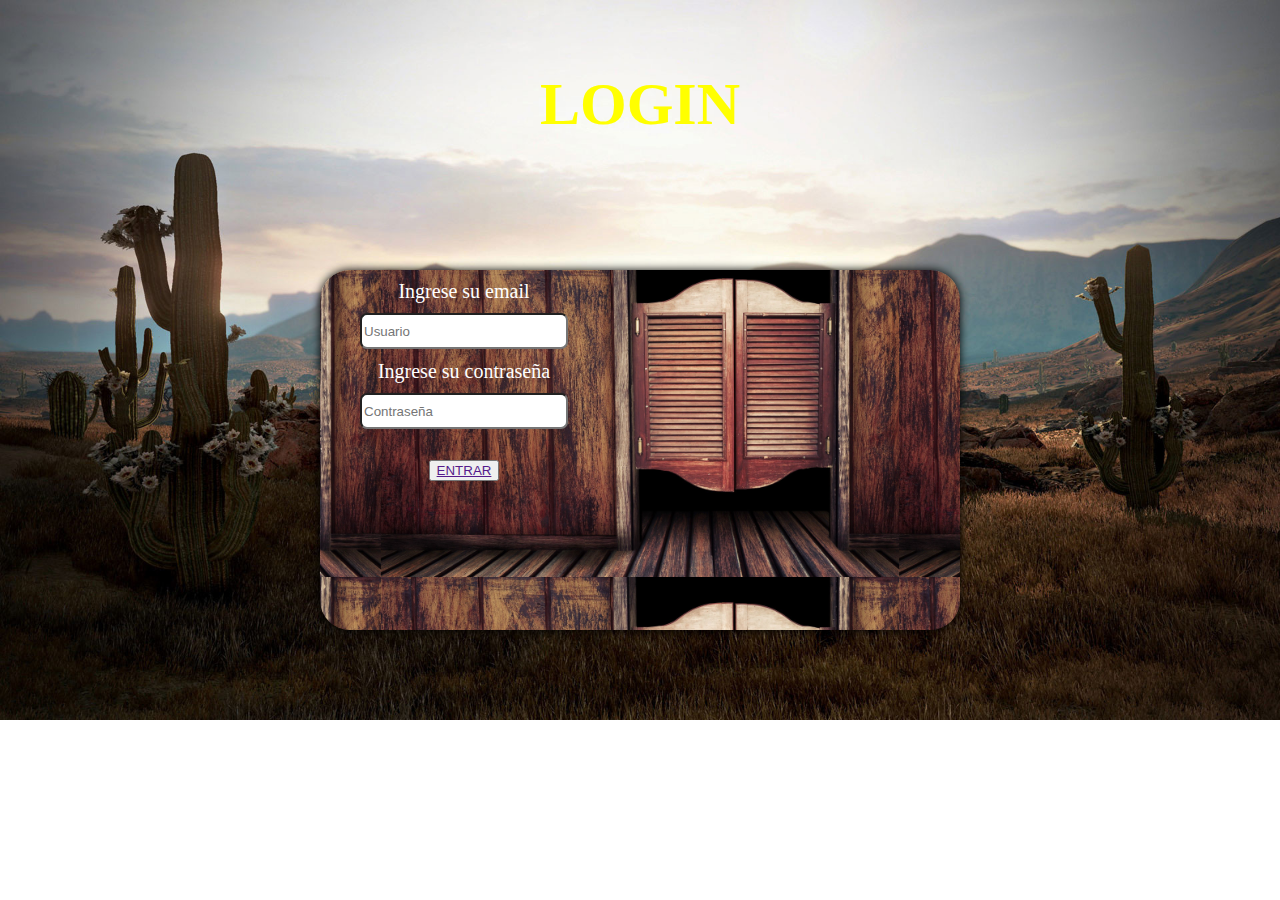
==== login2.html @ 84831c31 "Changes in login 2 -- Western design" ====
<!DOCTYPE html>
<html lang="en">
<head>
    <meta charset="UTF-8">
    <meta http-equiv="X-UA-Compatible" content="IE=edge">
    <meta name="viewport" content="width=device-width, initial-scale=1.0">
    <link rel="stylesheet" href="styles2.css">
    <title>Login landing 2</title>
</head>
<body>
    
    <div class="container">
        <h1 class="title">LOGIN </h1>
        <!-- Login landing 2 - Tematica viejo oeste -->
        <div class="content">
            <div class="inputsFlex">
                <label for="email">Ingrese su email</label>
                <input type="email" id="email" placeholder="Usuario">

                <label for="password">Ingrese su contraseña</label>
                <input type="password" id="pasword" placeholder="Contraseña">
            </div>
            <div class="buttonFlex">
                <button><a href="">ENTRAR</a></button>
            </div>
        </div>

    </div>
</body>
</html>
---- styles2.css ----
body {
    margin: 0px;
    padding: 0px;
    background-image: url(img/old_west_background3);
    background-size: 100%;
    background-repeat: no-repeat;
    /* background-position: center; */
}

.container {
    width: 100%;
    height: 100%;
    display: flex;
    position: absolute;
    flex-direction: column;
    justify-content: center;
    align-items: center;
}

.title {
    position: absolute;
    top: 30px;
    font-size: 60px;
    color:yellow
}

.content {
    display: flex;
    flex-direction: column;
    position: relative;
    width: 50%;
    height: 40%;
    border-radius: 30px;
    box-shadow: 0 0 10px black;
    background-image: url(img/fondo_saloon_door);
    background-size: 81%;
    background-position-x: center;
    background-position-y: -17px;
    /* background-position: center; */
}

.inputsFlex {
    width: 45%;
    display: flex;
    flex-direction: column;
    justify-content: center;
    align-items: center;
}

.inputsFlex label{
    color: white;
    margin: 10px;
    font-size: 20px;
}

.inputsFlex input{
    height: 30px;
    width: 200px;
    border-radius: 7px;
    margin-bottom: 1px;
}

.buttonFlex {
    display: flex;
    justify-content: center;
    margin-top: 30px;
    width: 45%;
}
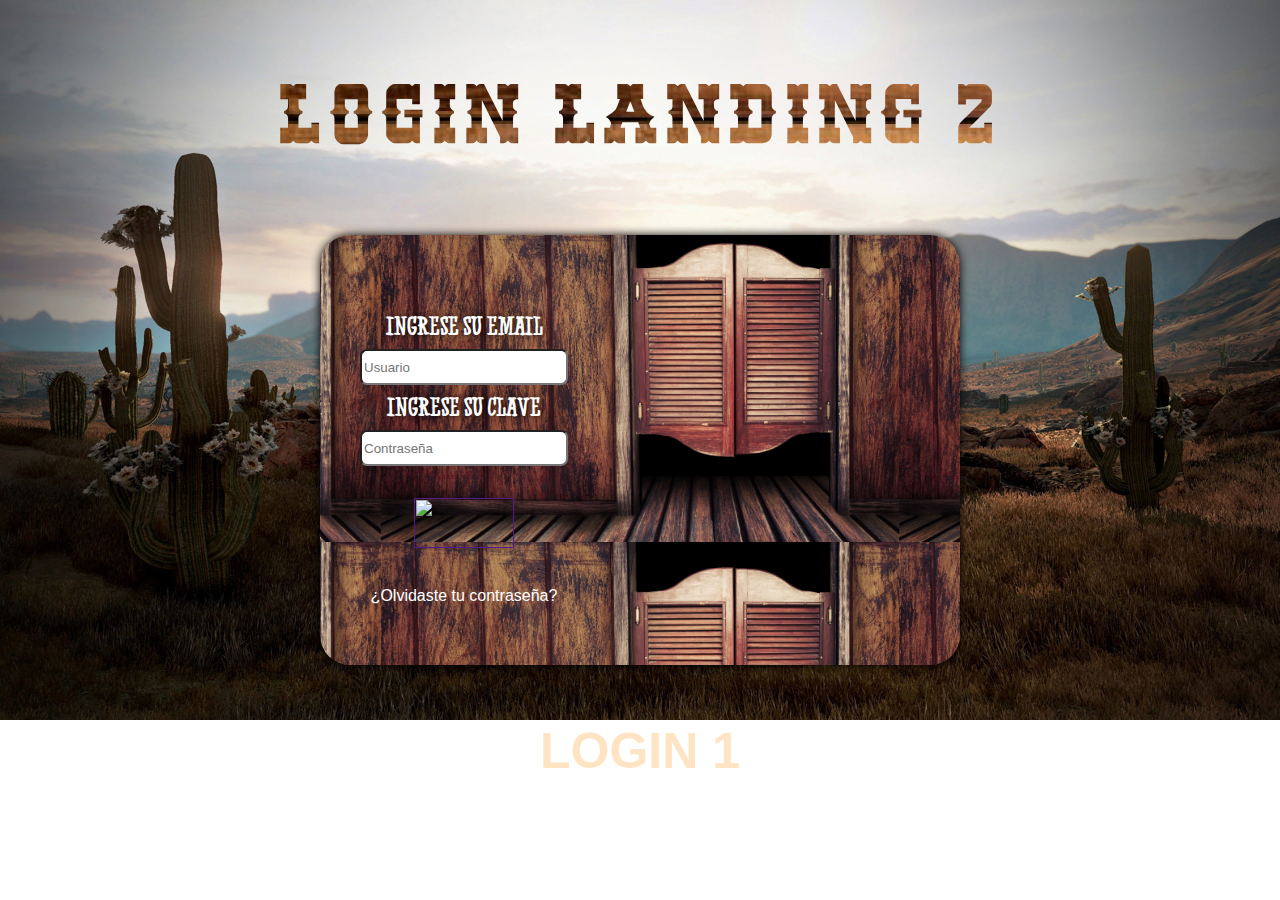
==== commit a5ae63b9: "Login 2 finished" ====
--- a/login2.html
+++ b/login2.html
@@ -10,19 +10,27 @@
 <body>
     
     <div class="container">
-        <h1 class="title">LOGIN </h1>
+        <h1 class="title">LOGIN LANDING 2</h1>
         <!-- Login landing 2 - Tematica viejo oeste -->
         <div class="content">
             <div class="inputsFlex">
                 <label for="email">Ingrese su email</label>
                 <input type="email" id="email" placeholder="Usuario">
 
-                <label for="password">Ingrese su contraseña</label>
+                <label for="password">Ingrese su clave</label>
                 <input type="password" id="pasword" placeholder="Contraseña">
             </div>
             <div class="buttonFlex">
-                <button><a href="">ENTRAR</a></button>
+                <button><a href=""><img src="img/estern_gun2.png" alt=""></a></button>
+
+                <p>
+                    <a href="">¿Olvidaste tu contraseña?</a>
+                </p>
             </div>
+        </div>
+
+        <div class="anchorLogin1">
+            <h2><a href="index.html">LOGIN 1</a></h2>
         </div>
 
     </div>
--- a/styles2.css
+++ b/styles2.css
@@ -1,3 +1,18 @@
+@font-face {
+    font-family: Western;
+    src: url(fonts/WEST____.TTF) format("truetype");
+}
+
+@font-face {
+    font-family: Western-Retro;
+    src: url(fonts/Western\ Retro.ttf) format("truetype");
+}
+
+@font-face {
+    font-family: Western-Swagger;
+    src: url(fonts/WesternSwaggerDEMO.ttf) format("truetype");
+}
+
 body {
     margin: 0px;
     padding: 0px;
@@ -18,11 +33,38 @@
 }
 
 .title {
+    background-image: url(img/madera);
+    background-position: 10px;
+    -webkit-background-clip: text;
+    -webkit-text-fill-color: transparent;
     position: absolute;
     top: 30px;
-    font-size: 60px;
-    color:yellow
+    font-size: 80px;
+    /* color: #6C3D35; */
+    /* text-shadow: 0 0 10px black; */
+    font-family: Western;
+    letter-spacing: 8px;
+    -webkit-font-smoothing: antialiased;
 }
+
+/* <style>
+p {
+    background-image: url(demo.jpg);
+    background-repeat: repeat;
+    -webkit-background-clip: text;
+    -webkit-text-fill-color: transparent;
+    margin-top: 200px;
+    font-size: 120px;
+    text-align: center;
+    font-weight: bold;
+    text-transform: uppercase;
+    font-family: 'Steelfish Rg', 'helvetica neue',
+             helvetica, arial, sans-serif;
+    font-weight: 800;
+    -webkit-font-smoothing: antialiased;
+}
+</style> */
+
 
 .content {
     display: flex;
@@ -36,6 +78,7 @@
     background-size: 81%;
     background-position-x: center;
     background-position-y: -17px;
+    padding-top: 70px ;
     /* background-position: center; */
 }
 
@@ -50,7 +93,9 @@
 .inputsFlex label{
     color: white;
     margin: 10px;
-    font-size: 20px;
+    font-size: 25px;
+    font-family: western-swagger;
+    text-shadow: 0 0 10px black;
 }
 
 .inputsFlex input{
@@ -62,7 +107,59 @@
 
 .buttonFlex {
     display: flex;
+    flex-direction: column;
     justify-content: center;
+    align-items: center;
     margin-top: 30px;
     width: 45%;
+    background-color: transparent;
+}
+
+.buttonFlex p{
+    padding-top: 19px;
+    color: yellow;
+}
+
+.buttonFlex p a{
+    padding-top: 19px;
+    color: white;
+    font-family: 'Segoe UI', Tahoma, Geneva, Verdana, sans-serif;
+    text-decoration: none;
+}
+
+.buttonFlex button {
+    background-color: transparent;
+    border: 0px;
+}
+
+.buttonFlex img {
+    width: 100px;
+    height: 50px;
+}
+
+
+.buttonFlex img:hover {
+    transform: skewX(8deg) skewY(-8deg);
+}
+
+.buttonFlex a:hover {
+    color: yellow;
+    text-shadow: 0 0 10px black;
+}
+
+.anchorLogin1 {
+    display: flex;
+    position: absolute;
+    bottom: 100px;
+
+}
+
+.anchorLogin1 h2 a{
+    color: bisque;
+    text-decoration-line: none;
+    font-size: 50px;
+    font-family: 'Trebuchet MS', 'Lucida Sans Unicode', 'Lucida Grande', 'Lucida Sans', Arial, sans-serif;
+}
+.anchorLogin1 h2 a:hover{
+    text-shadow: 0 0 10px gold;
 }